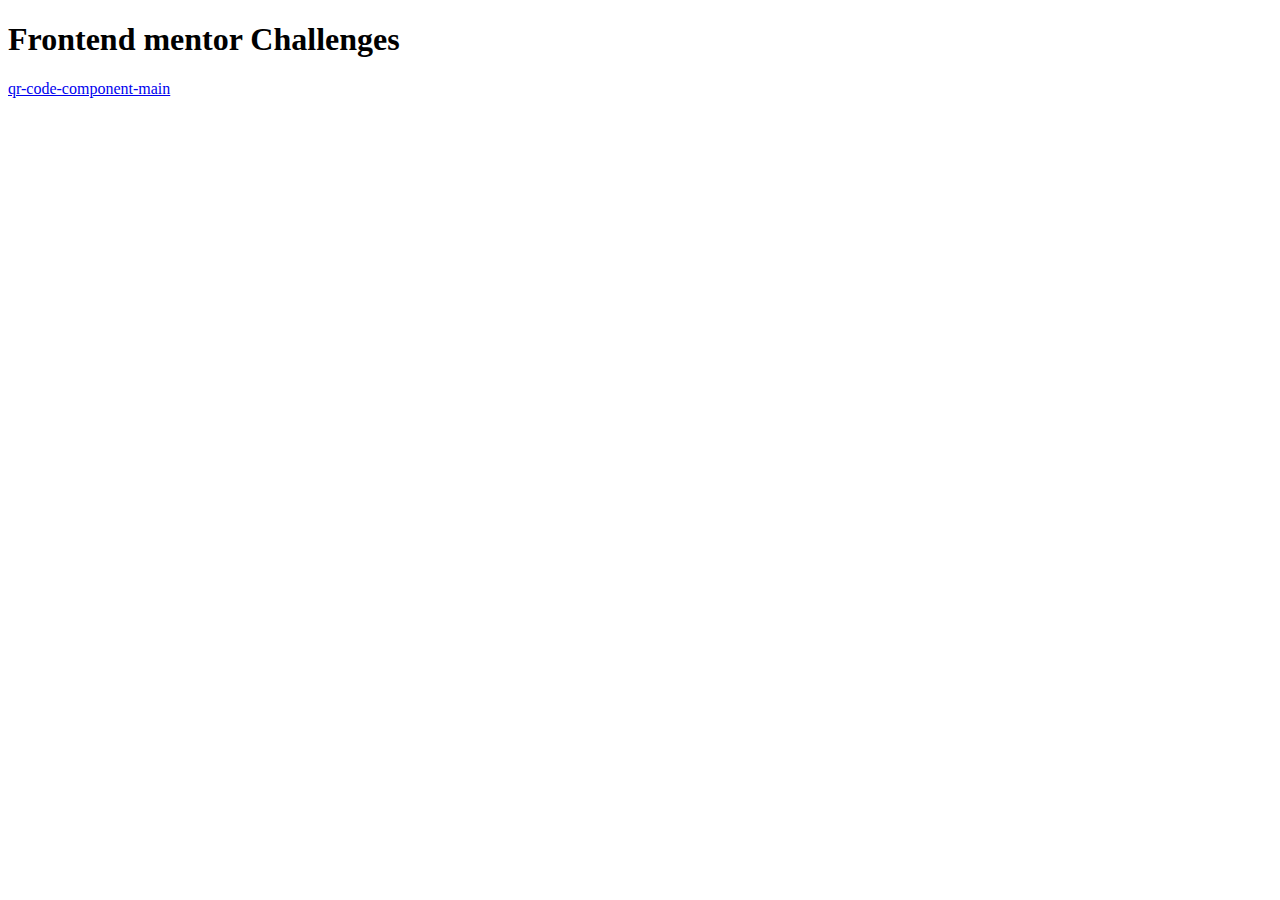
==== index.html @ 2ec3391b "updated index.html" ====
<!DOCTYPE html>
<html lang="en">
<head>
    <meta charset="UTF-8">
    <meta name="viewport" content="width=device-width, initial-scale=1.0">
    <title>Frontend mentor</title>
</head>
<body>
    <h1>Frontend mentor Challenges</h1>
    <p><a href="./qr-code-component-main/index.html">qr-code-component-main</a></p>
</body>
</html>
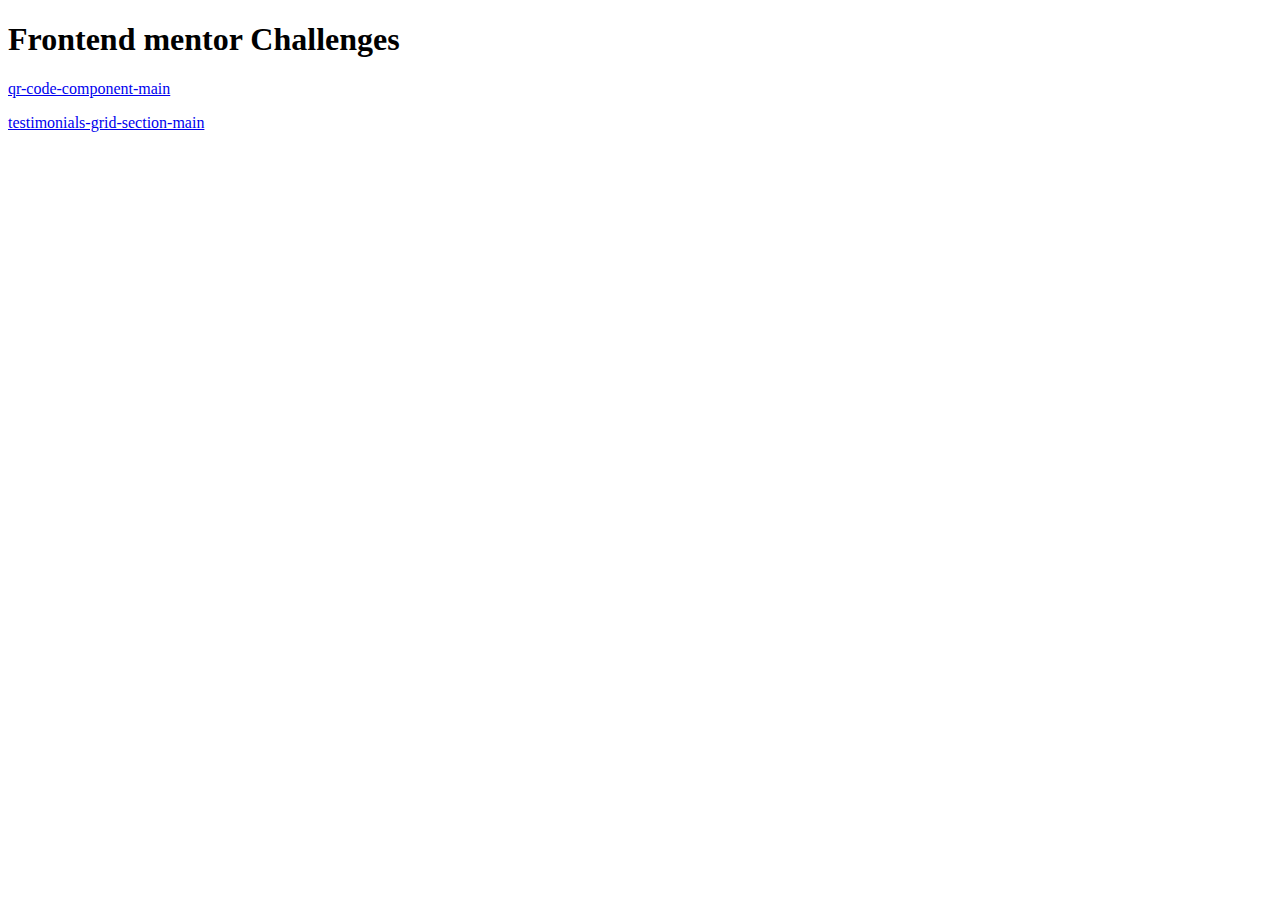
==== commit addb0b2b: "Create grid-main folder" ====
--- a/index.html
+++ b/index.html
@@ -8,5 +8,6 @@
 <body>
     <h1>Frontend mentor Challenges</h1>
     <p><a href="./qr-code-component-main/index.html">qr-code-component-main</a></p>
+    <p><a href="./testimonials-grid-section-main/index.html">testimonials-grid-section-main</a></p>
 </body>
 </html>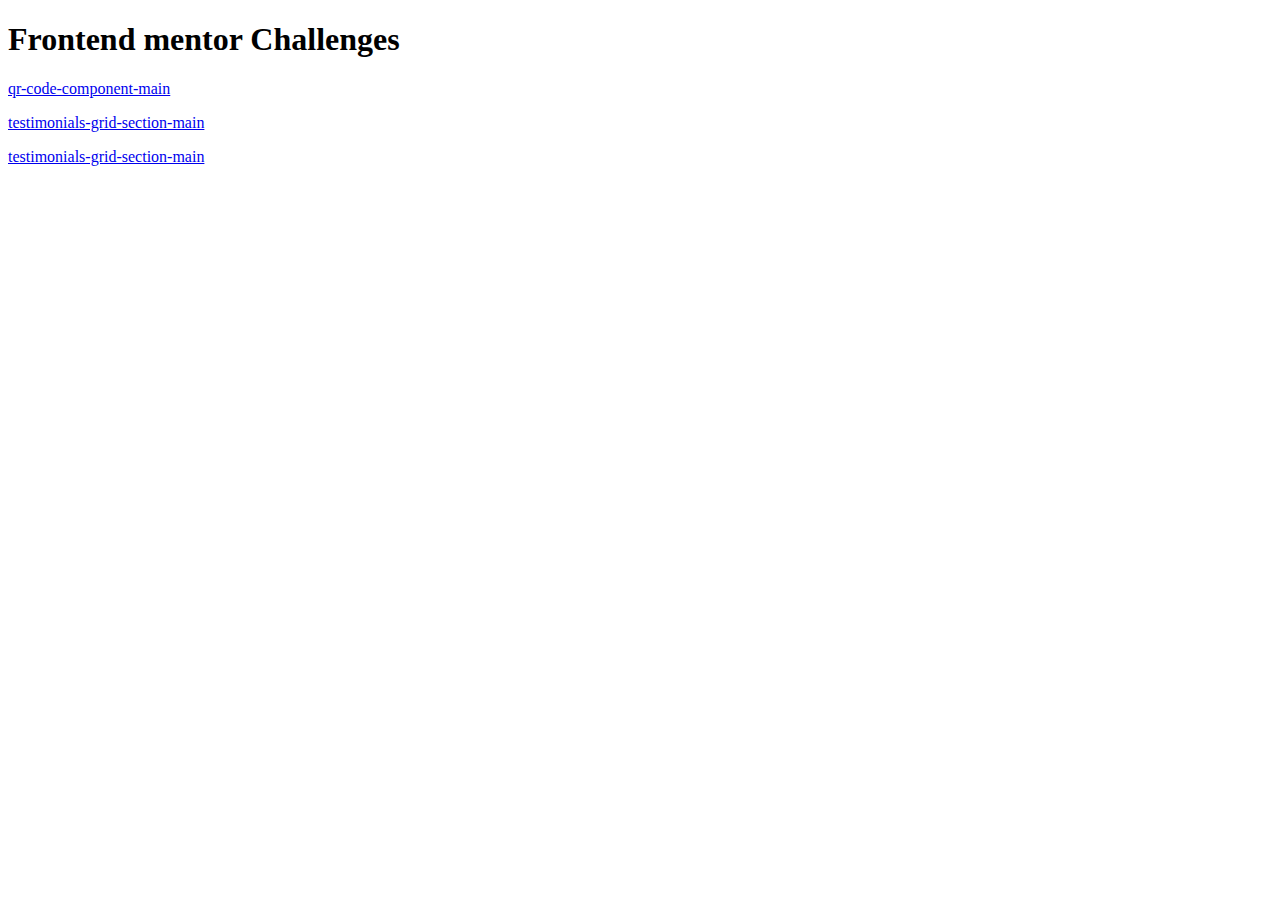
==== commit 57ad2fbe: "Update homepage index" ====
--- a/index.html
+++ b/index.html
@@ -9,5 +9,6 @@
     <h1>Frontend mentor Challenges</h1>
     <p><a href="./qr-code-component-main/index.html">qr-code-component-main</a></p>
     <p><a href="./testimonials-grid-section-main/index.html">testimonials-grid-section-main</a></p>
+    <p><a href="./chat-app-css-illustration-master/index.html">testimonials-grid-section-main</a></p>
 </body>
 </html>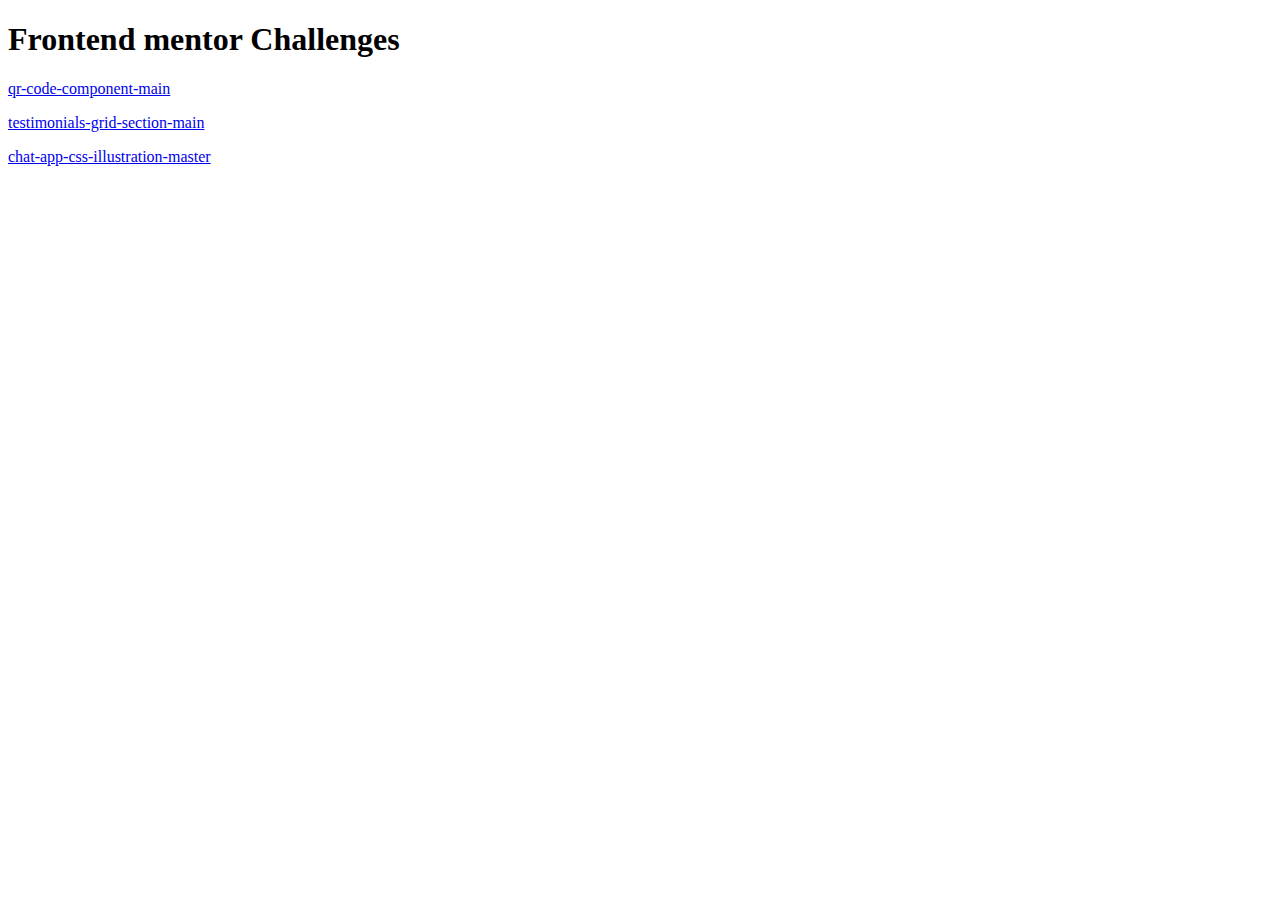
==== commit f58baa4e: "Updated chat-app-illustration" ====
--- a/index.html
+++ b/index.html
@@ -9,6 +9,6 @@
     <h1>Frontend mentor Challenges</h1>
     <p><a href="./qr-code-component-main/index.html">qr-code-component-main</a></p>
     <p><a href="./testimonials-grid-section-main/index.html">testimonials-grid-section-main</a></p>
-    <p><a href="./chat-app-css-illustration-master/index.html">testimonials-grid-section-main</a></p>
+    <p><a href="./chat-app-css-illustration-master/index.html">chat-app-css-illustration-master</a></p>
 </body>
 </html>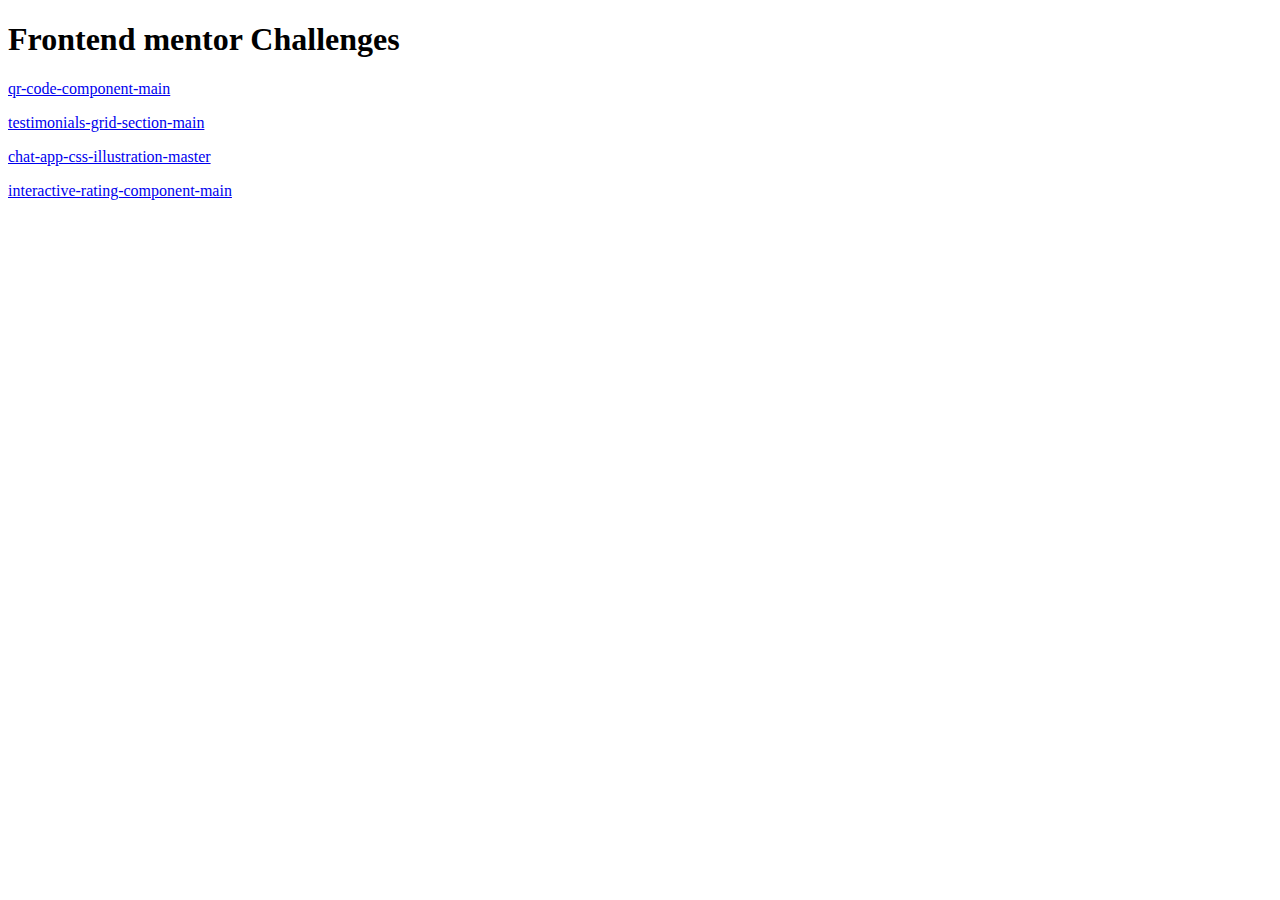
==== commit fac919cb: "Interactive Rating Project created" ====
--- a/index.html
+++ b/index.html
@@ -10,5 +10,6 @@
     <p><a href="./qr-code-component-main/index.html">qr-code-component-main</a></p>
     <p><a href="./testimonials-grid-section-main/index.html">testimonials-grid-section-main</a></p>
     <p><a href="./chat-app-css-illustration-master/index.html">chat-app-css-illustration-master</a></p>
+    <p><a href="./interactive-rating-component-main/">interactive-rating-component-main</a></p>
 </body>
 </html>